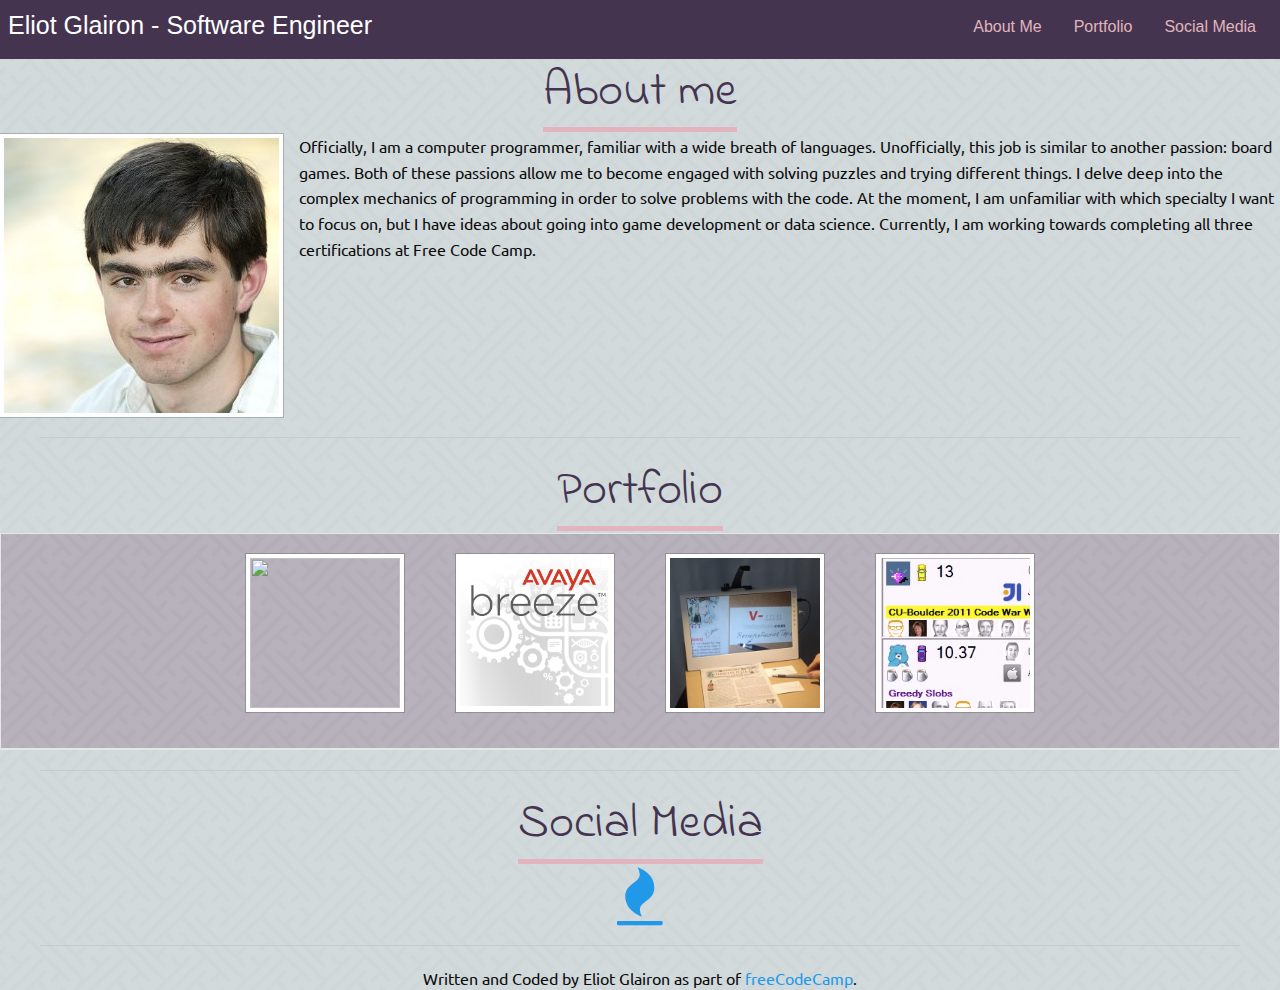
==== index.html @ 0489321e "Added two more projects to the list" ====
<html><head><title>Eliot Glairon - Software Engineer</title>
<link href="./css/reset.css" rel="stylesheet" />
<script src="./js/jquery-2.2.4.min.js"></script>
<script src="./js/foundation.min.js"></script>
<link href="./css/foundation.min.css" rel="stylesheet" />
<link href="https://s3-us-west-2.amazonaws.com/s.cdpn.io/46336/foundation-icons.css" rel="stylesheet" />
<link href="https://maxcdn.bootstrapcdn.com/font-awesome/4.4.0/css/font-awesome.min.css" rel="stylesheet" />
<link href="https://fonts.googleapis.com/css?family=Indie+Flower|Ubuntu" rel="stylesheet" />
<script>
$(document).ready(function(){
  $(document).foundation();

});
</script>
<style>/*possible color scheme: https://coolors.co/93a8ac-44344f-564d80-ffffff-e2b4bd*/
body {
  background-image: linear-gradient(
      rgba(147, 168, 172, 0.35), 
      rgba(147, 168, 172, 0.35)
    ),  url("./images/sayagata-400px.png");
}
.sticky-container {
  height: 59px;
}
.sticky {
    width: 100%;
  margin-top: 0em; top: 0px; bottom: auto; left: 0px;
}
.website-topbar, #websitemenu {
  background: #44344F;
  
  color: #ffffff;
}
.website-topbar a:link {
  color: #e2b4bd;
}
/*on hover effects*/
.website-topbar a:hover {
  background: #93A8AC;
  color: #e2b4bd;
}
.top-bar-left {
  background: #44344F;
}
.top-bar-title {
  text-align: center !important;
}
.menu {
  background: #44344F;
}
.website-topbar {
  
  
}
.sticky{
    
    
    /*create margin from top bar*/
}
.content {
  /*create margin from top bar*/
  font-family: 'Ubuntu', sans-serif;
  
}

/* center tabs on foundation - thanks http://stackoverflow.com/questions/24548990/align-foundation-5-tabs-in-the-middle-of-the-screen*/
ul.tabs {
  
  text-align: center;
  background-image: linear-gradient(
      rgba(68, 52, 79, 0.35), 
      rgba(68, 52, 79, 0.35)
      
    ), url("./images/sayagata-400px.png");
  }
  ul.tabs a:hover {
  background-image: linear-gradient(
      rgba(68, 52, 79, 0.55), 
      rgba(68, 52, 79, 0.55)
    ), url("./images/sayagata-400px.png");
  }
  ul.tabs a:active{
  background-image: url("./images/sayagata-400px.png");
  }

ul.tabs li {
  float: none !important;
  display: inline-block;
}

.flex-video {
  max-height: 340;
  height: 340 !important;
  padding-bottom: 0% !important;
}
.tabs-content {
  background-image: linear-gradient(
      rgba(147, 168, 172, 0.35), 
      rgba(147, 168, 172, 0.35)
    ), url("./images/sayagata-400px.png");
}
.underline {
  border-bottom: 5px solid #e2b4bd;
}
.big-title {
  /*overrides content if needed*/
  font-family: 'Indie Flower', sans-serif;
  text-align: center;
  clip: rect(auto, auto, auto, auto);
  color: #44344F;
  /*thanks to  http://stackoverflow.com/questions/12557707/changing-underline-color*/
  
  /*text-decoration: underline;
  -webkit-text-decoration-color: #e2b4bd;
  -moz-text-decoration-color: #e2b4bd;  
  text-decoration-color: #e2b4bd;*/
}
.thumbnail-text {
  width: 150px;
  height: 150px;
  font-size:60px;
}

.social_media_icons {
  font-size:58px;
  text-align:center;
}
.no-js {
  display:none;
}
</style>
  </head>
  <body><div data-sticky-container class="top-bar-container sticky-container">

  <div class="sticky is-stuck" id="thetopbar" data-sticky data-options="anchor: page; marginTop: 0px; stickyOn: small;">
    <div class="website-topbar top-bar">
      <div class="top-bar-title">
        <h4>Eliot Glairon - Software Engineer</h4></div>
      <div class="title-bar-right">
        <ul class="menu" id="websitemenu" data-magellan data-bar-offset="59">
          <li><a href="#about-me">About Me</a></li>
          <li><a href="#projectstitle">Portfolio</a></li>
          <li><a href="#socialmedia">Social Media</a></li>

        </ul>
      </div>
    </div>
  </div>
</div>

<div class="stack-for-small content container" id="content">
  <h1 class="big-title" id="about-me"><span class="underline">About me</span></h1>
  <div class="media-object stack-for-small">
    <div class="media-object-section">
      <div class="thumbnail">
        <img src="./images/ProfilePic.jpg" alt="Photo of Eliot Glairon.">
      </div>
    </div>
    <div class="media-object-section main-section">

      <p>Officially, I am a computer programmer, familiar with a wide breath of languages. Unofficially, this job is similar to another passion: board games. Both of these passions allow me to become engaged with solving puzzles and trying different things.  I delve deep into the complex mechanics of programming in order to solve problems with the code. At the moment, I am unfamiliar with which specialty I want to focus on, but I have ideas about going into game development or data science.  Currently, I am working towards completing all three certifications at Free Code Camp.</p>


    </div>
  </div>
  <hr>
  <h1 id="projectstitle" class="big-title"><span class="underline">Portfolio</span></h1>
  <ul class="tabs" data-tabs id="allprojects">
    <li class="tabs-title">
      <a href="#freecodecampprojects" aria-selected="true">
        <div class="thumbnail">
          <img src="https://raw.githubusercontent.com/FreeCodeCamp/assets/master/assets/logos/fcc_puck600.png" width=150 height=150>
        </div>
      </a>
    </li>
    <li class="tabs-title">
      <a href="#paneltributepage">
        <div class="thumbnail">
          <img src="./images/AvayaBreeze.png" width=150 height=150>
        </div>
      </a>
    </li>
    <li class="tabs-title">
      <a href="#panelcalculator">
        <div class="thumbnail"><img src="./images/Vma.png" width=150 height=150>
        </div>
      </a>
    </li>
    <li class="tabs-title">
      <a href="#panelcodewarswindward">
        <div class="thumbnail"> <img src="./images/WindwardCodeWars.png" width=150 height=150></div>
      </a>
    </li>
  </ul>


  <div class="tabs-content" data-tabs-content="allprojects">
    <div class="tabs-panel" id="freecodecampprojects">
      <h1 class="big-title" id="backend-projects"><span class="underline">Back-End Development Projects</span></h1>
        For the following projects, it may take a few seconds to load the web services, please be patient:
        <ul>
	  <li><a href="https://eliotn-fcc-backend2.herokuapp.com">Header Microservice</a> - Grabs IP address and OS information as JSON.</li>
          <li><a href="https://eliotn-fcc-backend1.herokuapp.com">Timestamp Microservice</a> - Takes a date or unix time (seconds since January 1st, 1970) as input and returns JSON containing both.</li> 
        </ul>
      <h1 class="big-title" id="frontend-projects"><span class="underline">Front-End Development Projects</span></h1>
      <div class="media-object">
        <div class="media-object-section">
          <div class="thumbnail">
            <a href="./enneagram.html"><img src="./images/Enneagram.png" width=350 height=150></a>
          </div>
        </div>
        <div class="media-object-section">
          <p>Enneagram Pormadoro Clock: This clock allows you to track and customize your pormadoro sessions with the power of the enneagram!</p>
        </div>
      </div>
      <div class="media-object">
        <div class="media-object-section">
          <div class="thumbnail">
            <a href="./xom.html"><img src="./images/XomQuoteMachine2.png" width=350 height=150></a>
          </div>
        </div>
        <div class="media-object-section">
          <p>Xom Quote Machine: In Dungeon Crawl Stone Soup, players can worship a god for numerous benefits. One of the funniest choices is Xom, who provides the dialogue for the quote machine. </p>
        </div>
      </div>
      <div class="media-object">
        <div class="media-object-section">
          <div class="thumbnail">
            <a href="./streams.html"><img src="./images/StreamViewer.png" width=350 height=150></a>
          </div>
        </div>
        <div class="media-object-section">
          <p>Stream Viewer: Check the online or offline status of some cool online <a href="www.twitch.tv" target="_blank">Twitch.tv</a> streams.  The streams generally have a theme of programming.</p>
        </div>
      </div>
      <div class="media-object">
        <div class="media-object-section">
      <div class="thumbnail">
            <a href="http://codepen.io/eliotn/full/ORrAzd/" target="_blank"><img src="./images/DogeSays.png" width=350 height=150></a>
          </div>
        </div>
        <div class="media-object-section">
          <p>Doge Simon Says Much Doge, such color, wow.  Click the doge icons in the order that they appear in.</p>
        </div>
      </div>
      <div class="media-object">
        <div class="media-object-section">
          <div class="thumbnail">
            <a href="http://codepen.io/eliotn/full/vXBpGO/" target="_blank"><img src="./images/CaptainObviousWikipedia.png" width=350 height=150></a>
          </div>
        </div>
        <div class="media-object-section">
          <p>Captain Obvious searches Wikipedia: This website will search Wikipedia for you!  Searching Wikipedia lets you know what is on there!  You can do the same thing by putting <a href="www.wikipedia.com">www.wikipedia.com</a> in your url bar.</p>
        </div>
      </div>
      <div class="media-object">
        <div class="media-object-section">
          <div class="thumbnail">
            <a href="http://codepen.io/eliotn/full/amdOEP/" target="_blank"><img src="./images/Tic-Cat-Toe.png" width=350 height=150></a>
          </div>
        </div>
        <div class="media-object-section">
          <p>Tic-Cat-Toe:Ceiling cat and basement cat decide to settle their differences by playing a game of Tic-Cat-Toe</p>
        </div>
      </div>
      <div class="media-object">
        <div class="media-object-section">
          <div class="thumbnail">
            <a href="./calculator.html"><img src="./images/Calculator.png" width=350 height=150></a>
          </div>
        </div>
        <div class="media-object-section">
          <p>Calculator: This calculator takes an expression and calculates the result. The calculator respects order operations, executing operations in parenthesis first, then multiplication/division/modulo, then addition/subtraction.</p>
        </div>
      </div>

      <div class="media-object">
        <div class="media-object-section">
          <div class="thumbnail">
            <a href="http://codepen.io/eliotn/full/mAyVYE/" target="_blank"><img src="./images/RogueWeather.png" width=350 height=150></a>
          </div>
        </div>
<div class="media-object-section">
  <p>Rogue Weather: Displays the weather for random places or your hometown, in roguelike style. Includes a clickable grid for exploration.</p>
</div>
</div>
      <div class="media-object">
        <div class="media-object-section">
          <div class="thumbnail">
            <a href="./tributepage.html"><img src="./images/DCSSTributePage.png" width=350 height=150></a>
          </div>
        </div>
        <div class="media-object-section">
          <p>DCSS Tribute Page: The Dungeon Crawl Stone Soup page is a tribute page that briefly explains the game Dungeon Crawl Stone soup, and provides the links and relevant information for the game.
          </p>
        </div>
      </div>
    </div>
    <div class="tabs-panel" id="paneltributepage">
      <p>At Avaya, I was a platform engineer for the Engagement Development Platform (now known as Avaya Breeze). I ensured that the product was built/upgraded properly and that the command line tools and packages were working correctly. A central task was
        improving and documenting the patch process used by the Engagement Development Platform, in order to speed up patch delivery from several weeks to a week. I was also involved with pre-sanity testing, ensuring that the code worked as expected in
        between each sprint. Much of the job was working with Linux or Bash scripting.</p>

    </div>
    <div class="tabs-panel" id="panelcalculator">
      <div class="row">
        <div class="flex-video columns small-12 medium-6">
          <iframe src="https://www.youtube.com/embed/ehwEuLf34u4" width="420" height="315" frameborder="0" allowfullscreen></iframe>
        </div>
        <p class='columns small-12 medium-6'>At Visual Exploration LLC, I prototyped the software for V-ma, a desktop magnifier to help people with limited vision read. Below is a demonstration:</p>
      </div>
    </div>
    <div class="tabs-panel" id="panelcodewarswindward">
      <div class="row">
        <div class="flex-video columns small-12 medium-6">
          <iframe src="https://www.youtube.com/embed/RvvmSR-qF-E" frameborder="0" allowfullscreen></iframe>
        </div>
        <div class="columns small-12 medium-6">
      <p>For the 2014 Windward Code Wars, I made an AI for Windward's game engine, that involved ferrying CEOs to different destinations.  In this game, individual cars would earn points for successfully transferring a tech company CEO to a particular location, as well as partial points for managing to bring a CEO close.  Each car had a coffee supply that could be replenished by going to a coffee shop, as coffee was needed to pick up CEOs.  To mix things up, each car had two bonuses that could be used at a strategic time.  The catch for this challenge was that teams only had 10 hours to finalize their AI.</p> 
<p>The video is a replay of the finals game, with my AI "CU-Boulder 2011 Code War Winner".   The tricky challenge was estimating the effect that your changes to the code had on the AI.  I utilized a strategy of trying to go to the nearest CEO that I could drop off to the nearest location.  When I tried to do a deeper search, it didn't help the AI after a certain extent, this was probably due to a changing game state.  Unfortunately, I did not have much time to optimize power-up usage.</p>
<p>For the 2011 Windward Code War, my team made a bot that played a computerized version of Robo-Rally.  For this game, my team used a Monte-Carlo strategy of trying different moves, calculating the sequence that got us closest to the flag, and announced power downs early.</p>
        </div>
      </div>
    </div>
  </div>

  <hr>
  <h1 class="big-title" id="socialmedia"><span class="underline">Social Media</span></h1>
  <div class="social_media_icons"><a href="https://www.linkedin.com/in/eliotglairon"><i class="fi-social-linkedin"></i></a>

    <a href="https://github.com/eliotn"><i class="fi-social-github"></i></a>
    <a href="https://twitter.com/eliotglairon"><i class="fi-social-twitter"></i></a>
    <a href="https://www.freecodecamp.com/eliotn"><i class="fa fa-fire fa-fw"></i></a>
  </div>
  <!--<ul>
  <li>I do not use Facebook.  I have already experienced social media by participating in forum discussions.  Facebook encourages people to open source their life details too much, a practice I do not agree with.  </li>
    <li>I do not use Twitter.  There might be some value to it in the future if I want to blog insights or projects I am working on.</li>
  <li>I do not use StackOverflow as a contributor, although they are a great resource for troubleshooting.  I would rather help people in person, rather than have my contributions annonymously judged.</li>
  </ul>-->
  <hr>
  <center>Written and Coded by Eliot Glairon as part of <a href="https://www.freecodecamp.com/" target="_blank">freeCodeCamp</a>. <a href="https://www.linkedin.com/in/eliotglairon" target="_blank"><i class="fi-social-linkedin"></i></a><a href="https://github.com/eliotn"
      target="_blank"><i class="fi-social-github"></i></a><a href="https://www.twitter.com/eliotglairon"><i class="fi-social-twitter"></i></a>

  </center>
</div>
</body>
</html>
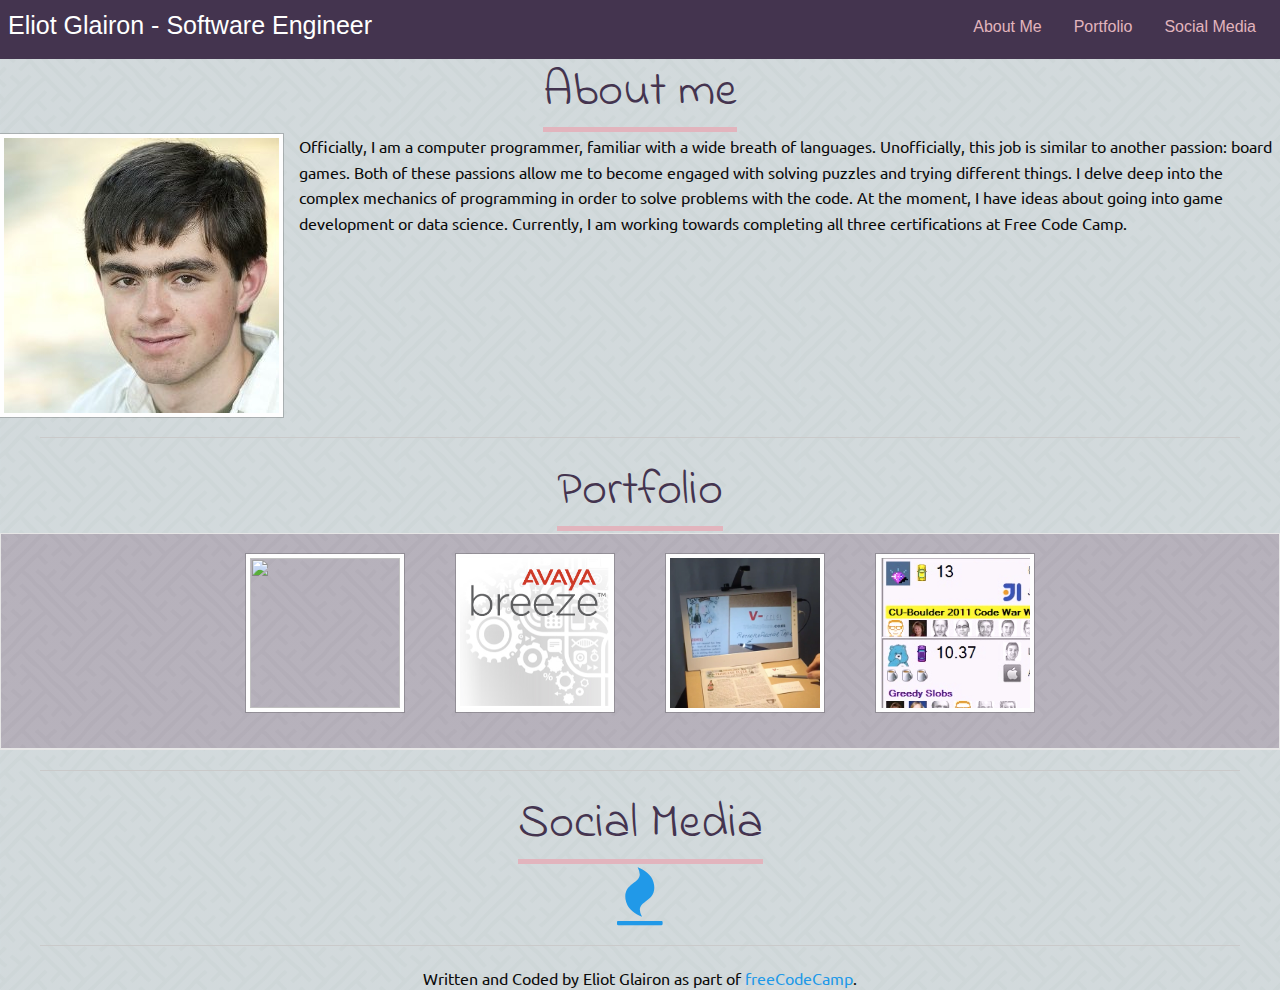
==== commit 93c3363f: "minor updates" ====
--- a/index.html
+++ b/index.html
@@ -158,7 +158,7 @@
     </div>
     <div class="media-object-section main-section">
 
-      <p>Officially, I am a computer programmer, familiar with a wide breath of languages. Unofficially, this job is similar to another passion: board games. Both of these passions allow me to become engaged with solving puzzles and trying different things.  I delve deep into the complex mechanics of programming in order to solve problems with the code. At the moment, I am unfamiliar with which specialty I want to focus on, but I have ideas about going into game development or data science.  Currently, I am working towards completing all three certifications at Free Code Camp.</p>
+      <p>Officially, I am a computer programmer, familiar with a wide breath of languages. Unofficially, this job is similar to another passion: board games. Both of these passions allow me to become engaged with solving puzzles and trying different things.  I delve deep into the complex mechanics of programming in order to solve problems with the code. At the moment, I have ideas about going into game development or data science.  Currently, I am working towards completing all three certifications at Free Code Camp.</p>
 
 
     </div>
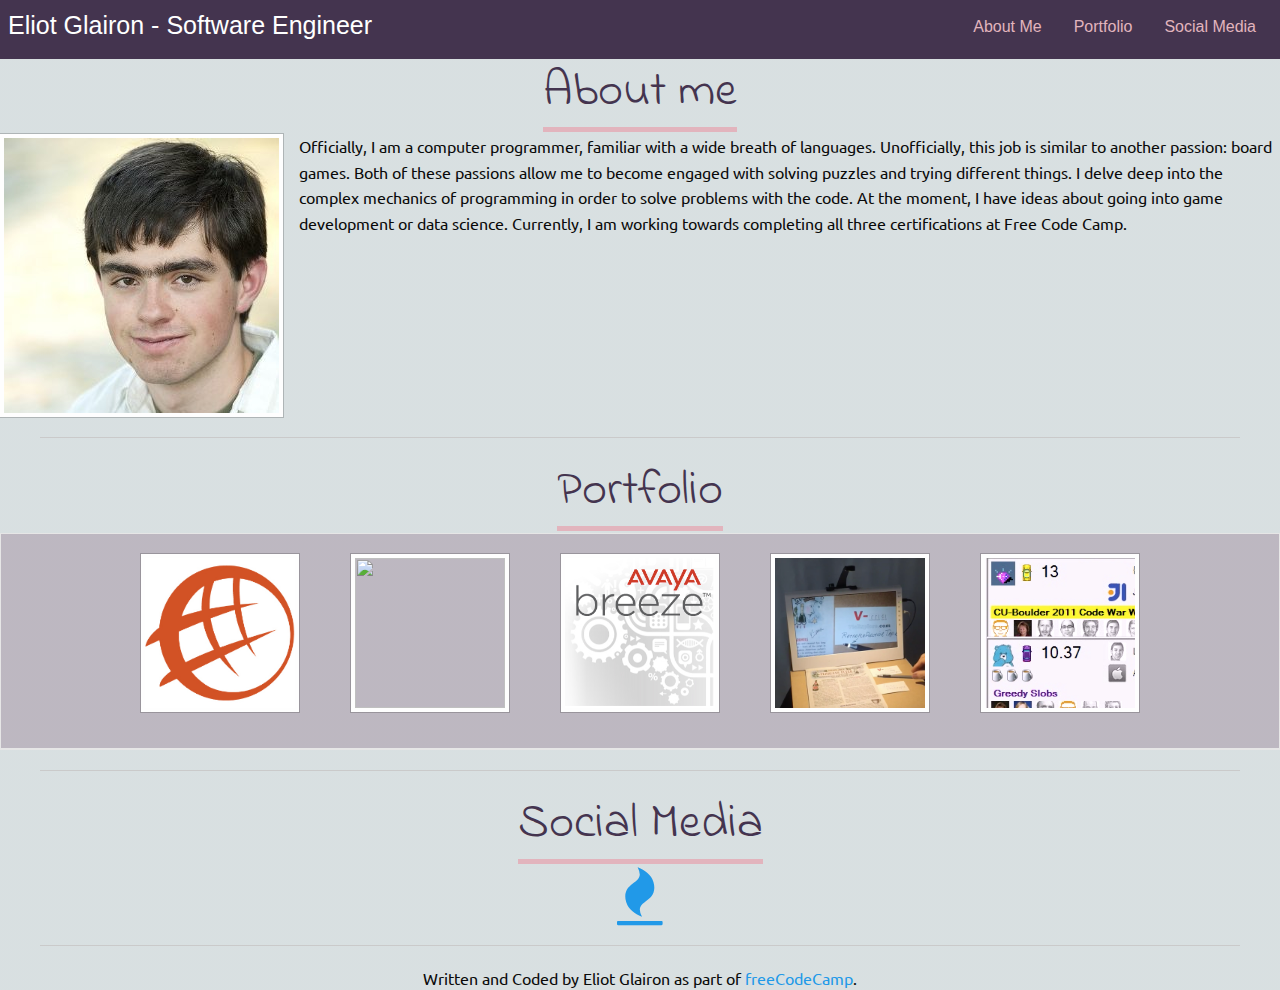
==== commit 5a2e908a: "Added information and moved css to its own file" ====
--- a/index.html
+++ b/index.html
@@ -6,132 +6,17 @@
 <link href="https://s3-us-west-2.amazonaws.com/s.cdpn.io/46336/foundation-icons.css" rel="stylesheet" />
 <link href="https://maxcdn.bootstrapcdn.com/font-awesome/4.4.0/css/font-awesome.min.css" rel="stylesheet" />
 <link href="https://fonts.googleapis.com/css?family=Indie+Flower|Ubuntu" rel="stylesheet" />
+<meta name=viewport content="width=device-width, initial-scale=1">
 <script>
 $(document).ready(function(){
   $(document).foundation();
 
 });
 </script>
-<style>/*possible color scheme: https://coolors.co/93a8ac-44344f-564d80-ffffff-e2b4bd*/
-body {
-  background-image: linear-gradient(
-      rgba(147, 168, 172, 0.35), 
-      rgba(147, 168, 172, 0.35)
-    ),  url("./images/sayagata-400px.png");
-}
-.sticky-container {
-  height: 59px;
-}
-.sticky {
-    width: 100%;
-  margin-top: 0em; top: 0px; bottom: auto; left: 0px;
-}
-.website-topbar, #websitemenu {
-  background: #44344F;
-  
-  color: #ffffff;
-}
-.website-topbar a:link {
-  color: #e2b4bd;
-}
-/*on hover effects*/
-.website-topbar a:hover {
-  background: #93A8AC;
-  color: #e2b4bd;
-}
-.top-bar-left {
-  background: #44344F;
-}
-.top-bar-title {
-  text-align: center !important;
-}
-.menu {
-  background: #44344F;
-}
-.website-topbar {
-  
-  
-}
-.sticky{
-    
-    
-    /*create margin from top bar*/
-}
-.content {
-  /*create margin from top bar*/
-  font-family: 'Ubuntu', sans-serif;
-  
-}
-
-/* center tabs on foundation - thanks http://stackoverflow.com/questions/24548990/align-foundation-5-tabs-in-the-middle-of-the-screen*/
-ul.tabs {
-  
-  text-align: center;
-  background-image: linear-gradient(
-      rgba(68, 52, 79, 0.35), 
-      rgba(68, 52, 79, 0.35)
-      
-    ), url("./images/sayagata-400px.png");
-  }
-  ul.tabs a:hover {
-  background-image: linear-gradient(
-      rgba(68, 52, 79, 0.55), 
-      rgba(68, 52, 79, 0.55)
-    ), url("./images/sayagata-400px.png");
-  }
-  ul.tabs a:active{
-  background-image: url("./images/sayagata-400px.png");
-  }
-
-ul.tabs li {
-  float: none !important;
-  display: inline-block;
-}
-
-.flex-video {
-  max-height: 340;
-  height: 340 !important;
-  padding-bottom: 0% !important;
-}
-.tabs-content {
-  background-image: linear-gradient(
-      rgba(147, 168, 172, 0.35), 
-      rgba(147, 168, 172, 0.35)
-    ), url("./images/sayagata-400px.png");
-}
-.underline {
-  border-bottom: 5px solid #e2b4bd;
-}
-.big-title {
-  /*overrides content if needed*/
-  font-family: 'Indie Flower', sans-serif;
-  text-align: center;
-  clip: rect(auto, auto, auto, auto);
-  color: #44344F;
-  /*thanks to  http://stackoverflow.com/questions/12557707/changing-underline-color*/
-  
-  /*text-decoration: underline;
-  -webkit-text-decoration-color: #e2b4bd;
-  -moz-text-decoration-color: #e2b4bd;  
-  text-decoration-color: #e2b4bd;*/
-}
-.thumbnail-text {
-  width: 150px;
-  height: 150px;
-  font-size:60px;
-}
-
-.social_media_icons {
-  font-size:58px;
-  text-align:center;
-}
-.no-js {
-  display:none;
-}
-</style>
+<link rel="stylesheet" type="text/css" href="css/index.css">
   </head>
   <body><div data-sticky-container class="top-bar-container sticky-container">
-
+  <!-- foundation sticky bar -->
   <div class="sticky is-stuck" id="thetopbar" data-sticky data-options="anchor: page; marginTop: 0px; stickyOn: small;">
     <div class="website-topbar top-bar">
       <div class="top-bar-title">
@@ -167,7 +52,15 @@
   <h1 id="projectstitle" class="big-title"><span class="underline">Portfolio</span></h1>
   <ul class="tabs" data-tabs id="allprojects">
     <li class="tabs-title">
-      <a href="#freecodecampprojects" aria-selected="true">
+      <a href="#panelcataworxprojects" aria-selected="true">
+        <div class="thumbnail">
+          <img src="./images/cataworx.png" width=150 height=150>
+        </div>
+      </a>
+    </li>
+    <li class="tabs-title">
+      
+      <a href="#panelfreecodecampprojects">
         <div class="thumbnail">
           <img src="https://raw.githubusercontent.com/FreeCodeCamp/assets/master/assets/logos/fcc_puck600.png" width=150 height=150>
         </div>
@@ -195,13 +88,27 @@
 
 
   <div class="tabs-content" data-tabs-content="allprojects">
-    <div class="tabs-panel" id="freecodecampprojects">
+    <div class="tabs-panel" id="panelcataworxprojects">
+      Currently I am working on an api for cataworx that handles the quote process for telecommunications companies.
+      Visit <a href="http://www.cataworx.com/">http://www.cataworx.com/</a> for more information.
+    </div>
+    <div class="tabs-panel" id="panelfreecodecampprojects">
       <h1 class="big-title" id="backend-projects"><span class="underline">Back-End Development Projects</span></h1>
         For the following projects, it may take a few seconds to load the web services, please be patient:
         <ul>
+        <li><a href="https://interactive-twitch.herokuapp.com/">Interactive Twitch</a> - Allows twitch streamers to create polls that other users
+        can vote on through the website or twitch chat.</li>
+        <li><a href="https://ejgurl.herokuapp.com/">Url Shortener</a> - Simple url shortener service with a UI demo.</li>
+
 	  <li><a href="https://eliotn-fcc-backend2.herokuapp.com">Header Microservice</a> - Grabs IP address and OS information as JSON.</li>
           <li><a href="https://eliotn-fcc-backend1.herokuapp.com">Timestamp Microservice</a> - Takes a date or unix time (seconds since January 1st, 1970) as input and returns JSON containing both.</li> 
+          <li><a href="https://eliotn-fcc-backend4.herokuapp.com">File Size Microservice</a> - You can upload files to find their size.</li>
         </ul>
+       <h1 class="big-title" id="data-visualization-projects"><span class="underline">Data Visualization Projects</span></h1>
+       <ul>
+         <li><a href="https://codeday-roguelike.herokuapp.com/">CodeDay Roguelike</a> - A simple roguelike created as part of CodeDay.</li>
+         <li><a href="markdownpreview.html">Markdown previewer</a> - A simple previewer of the markdown format, used most famously in Readme.MD</li>
+       </ul>
       <h1 class="big-title" id="frontend-projects"><span class="underline">Front-End Development Projects</span></h1>
       <div class="media-object">
         <div class="media-object-section">
@@ -230,17 +137,17 @@
           </div>
         </div>
         <div class="media-object-section">
-          <p>Stream Viewer: Check the online or offline status of some cool online <a href="www.twitch.tv" target="_blank">Twitch.tv</a> streams.  The streams generally have a theme of programming.</p>
+          <p>Stream Viewer: Check the online or offline status of some cool online <a href="http://www.twitch.tv" target="_blank">Twitch.tv</a> streams.  The streams generally have a theme of programming.</p>
         </div>
       </div>
       <div class="media-object">
         <div class="media-object-section">
       <div class="thumbnail">
-            <a href="http://codepen.io/eliotn/full/ORrAzd/" target="_blank"><img src="./images/DogeSays.png" width=350 height=150></a>
-          </div>
-        </div>
-        <div class="media-object-section">
-          <p>Doge Simon Says Much Doge, such color, wow.  Click the doge icons in the order that they appear in.</p>
+            <a href="./dogesays.html"><img src="./images/DogeSays.png" width=350 height=150></a>
+          </div>
+        </div>
+        <div class="media-object-section">
+          <p>Doge Simon Says: Much Doge, such color, wow.  Click the doge icons in the order that they appear in.</p>
         </div>
       </div>
       <div class="media-object">
@@ -250,7 +157,7 @@
           </div>
         </div>
         <div class="media-object-section">
-          <p>Captain Obvious searches Wikipedia: This website will search Wikipedia for you!  Searching Wikipedia lets you know what is on there!  You can do the same thing by putting <a href="www.wikipedia.com">www.wikipedia.com</a> in your url bar.</p>
+          <p>Captain Obvious searches Wikipedia: This website will search Wikipedia for you!  Searching Wikipedia lets you know what is on there!  You can do the same thing by putting <a href="http://www.wikipedia.com">www.wikipedia.com</a> in your url bar.</p>
         </div>
       </div>
       <div class="media-object">
@@ -277,11 +184,11 @@
       <div class="media-object">
         <div class="media-object-section">
           <div class="thumbnail">
-            <a href="http://codepen.io/eliotn/full/mAyVYE/" target="_blank"><img src="./images/RogueWeather.png" width=350 height=150></a>
+            <a href="#"><img src="./images/RogueWeather.png" width=350 height=150></a>
           </div>
         </div>
 <div class="media-object-section">
-  <p>Rogue Weather: Displays the weather for random places or your hometown, in roguelike style. Includes a clickable grid for exploration.</p>
+  <p>Rogue Weather: Displays the weather for random places or your hometown, in roguelike style. Includes a clickable grid for exploration.  Currently under construction due to unanticipated api behavior.</p>
 </div>
 </div>
       <div class="media-object">
--- a/css/index.css
+++ b/css/index.css
@@ -0,0 +1,116 @@
+/*possible color scheme: https://coolors.co/93a8ac-44344f-564d80-ffffff-e2b4bd*/
+body {
+  background-image: linear-gradient(
+      rgba(147, 168, 172, 0.35), 
+      rgba(147, 168, 172, 0.35)
+    ),  url("./images/sayagata-400px.png");
+}
+.sticky-container {
+  height: 59px;
+}
+.sticky {
+    width: 100%;
+  margin-top: 0em; top: 0px; bottom: auto; left: 0px;
+}
+.website-topbar, #websitemenu {
+  background: #44344F;
+  
+  color: #ffffff;
+}
+.website-topbar a:link {
+  color: #e2b4bd;
+}
+/*on hover effects*/
+.website-topbar a:hover {
+  background: #93A8AC;
+  color: #e2b4bd;
+}
+.top-bar-left {
+  background: #44344F;
+}
+.top-bar-title {
+  text-align: center !important;
+}
+.menu {
+  background: #44344F;
+}
+.website-topbar {
+  
+  
+}
+.sticky{
+    
+    
+    /*create margin from top bar*/
+}
+.content {
+  /*create margin from top bar*/
+  font-family: 'Ubuntu', sans-serif;
+  
+}
+
+/* center tabs on foundation - thanks http://stackoverflow.com/questions/24548990/align-foundation-5-tabs-in-the-middle-of-the-screen*/
+ul.tabs {
+  
+  text-align: center;
+  background-image: linear-gradient(
+      rgba(68, 52, 79, 0.35), 
+      rgba(68, 52, 79, 0.35)
+      
+    ), url("./images/sayagata-400px.png");
+  }
+  ul.tabs a:hover {
+  background-image: linear-gradient(
+      rgba(68, 52, 79, 0.55), 
+      rgba(68, 52, 79, 0.55)
+    ), url("./images/sayagata-400px.png");
+  }
+  ul.tabs a:active{
+  background-image: url("./images/sayagata-400px.png");
+  }
+
+ul.tabs li {
+  float: none !important;
+  display: inline-block;
+}
+
+.flex-video {
+  max-height: 340;
+  height: 340 !important;
+  padding-bottom: 0% !important;
+}
+.tabs-content {
+  background-image: linear-gradient(
+      rgba(147, 168, 172, 0.35), 
+      rgba(147, 168, 172, 0.35)
+    ), url("./images/sayagata-400px.png");
+}
+.underline {
+  border-bottom: 5px solid #e2b4bd;
+}
+.big-title {
+  /*overrides content if needed*/
+  font-family: 'Indie Flower', sans-serif;
+  text-align: center;
+  clip: rect(auto, auto, auto, auto);
+  color: #44344F;
+  /*thanks to  http://stackoverflow.com/questions/12557707/changing-underline-color*/
+  
+  /*text-decoration: underline;
+  -webkit-text-decoration-color: #e2b4bd;
+  -moz-text-decoration-color: #e2b4bd;  
+  text-decoration-color: #e2b4bd;*/
+}
+.thumbnail-text {
+  width: 150px;
+  height: 150px;
+  font-size:60px;
+}
+
+.social_media_icons {
+  font-size:58px;
+  text-align:center;
+}
+.no-js {
+  display:none;
+}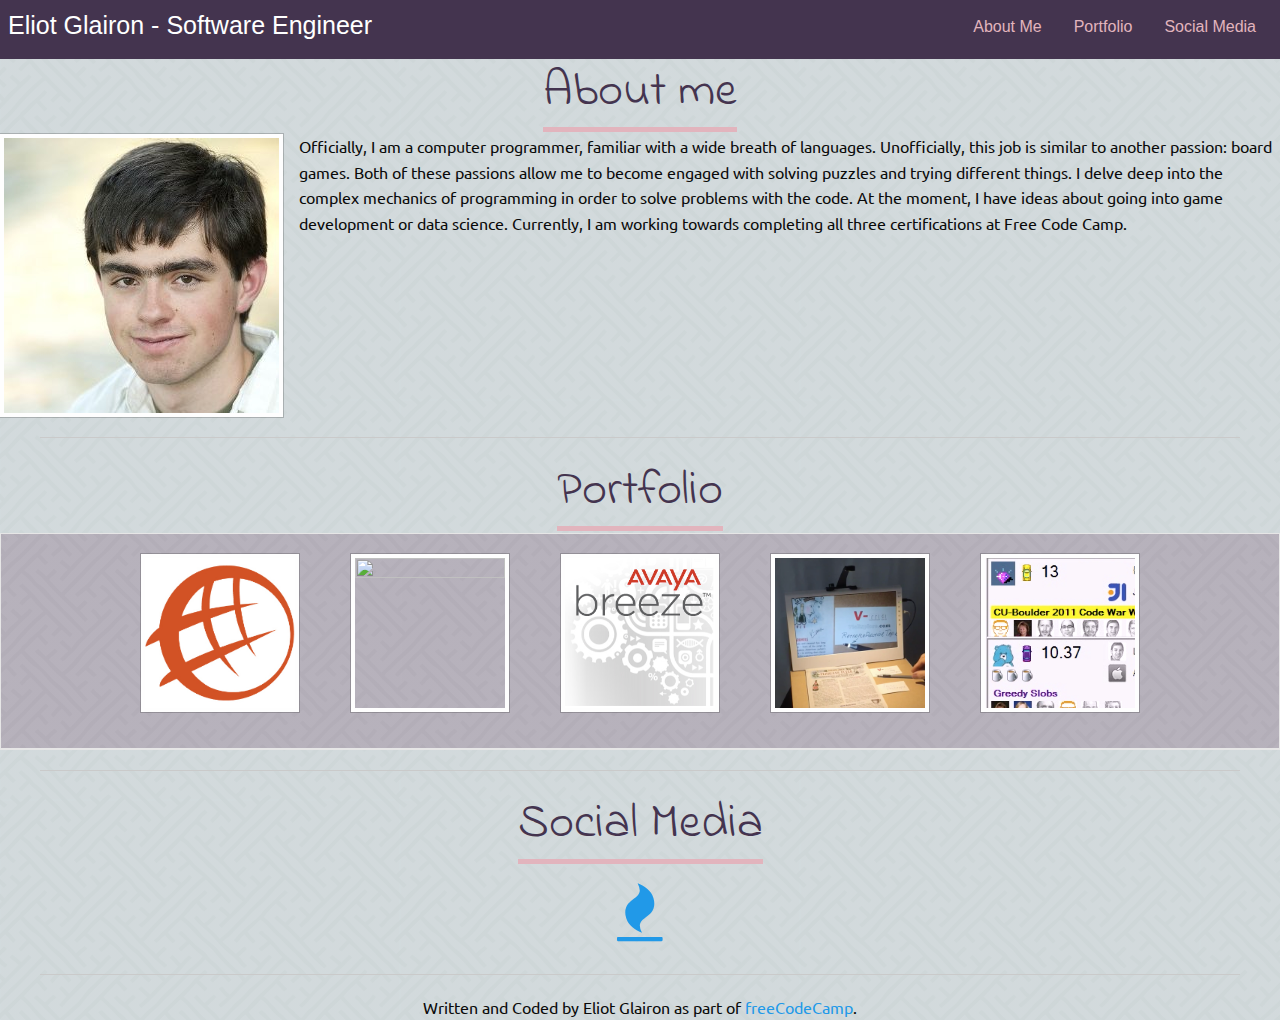
==== commit 0c451b6c: "Linted index page html" ====
--- a/index.html
+++ b/index.html
@@ -1,3 +1,4 @@
+<!DOCTYPE html>
 <html><head><title>Eliot Glairon - Software Engineer</title>
 <link href="./css/reset.css" rel="stylesheet" />
 <script src="./js/jquery-2.2.4.min.js"></script>
@@ -6,7 +7,7 @@
 <link href="https://s3-us-west-2.amazonaws.com/s.cdpn.io/46336/foundation-icons.css" rel="stylesheet" />
 <link href="https://maxcdn.bootstrapcdn.com/font-awesome/4.4.0/css/font-awesome.min.css" rel="stylesheet" />
 <link href="https://fonts.googleapis.com/css?family=Indie+Flower|Ubuntu" rel="stylesheet" />
-<meta name=viewport content="width=device-width, initial-scale=1">
+<meta name="viewport" content="width=device-width, initial-scale=1">
 <script>
 $(document).ready(function(){
   $(document).foundation();
@@ -54,7 +55,7 @@
     <li class="tabs-title">
       <a href="#panelcataworxprojects" aria-selected="true">
         <div class="thumbnail">
-          <img src="./images/cataworx.png" width=150 height=150>
+          <img src="./images/cataworx.png" width="150" height="150">
         </div>
       </a>
     </li>
@@ -62,26 +63,26 @@
       
       <a href="#panelfreecodecampprojects">
         <div class="thumbnail">
-          <img src="https://raw.githubusercontent.com/FreeCodeCamp/assets/master/assets/logos/fcc_puck600.png" width=150 height=150>
+          <img src="https://raw.githubusercontent.com/FreeCodeCamp/assets/master/assets/logos/fcc_puck600.png" width="150" height="150">
         </div>
       </a>
     </li>
     <li class="tabs-title">
       <a href="#paneltributepage">
         <div class="thumbnail">
-          <img src="./images/AvayaBreeze.png" width=150 height=150>
+          <img src="./images/AvayaBreeze.png" width="150" height="150">
         </div>
       </a>
     </li>
     <li class="tabs-title">
       <a href="#panelcalculator">
-        <div class="thumbnail"><img src="./images/Vma.png" width=150 height=150>
+        <div class="thumbnail"><img src="./images/Vma.png" width="150" height="150">
         </div>
       </a>
     </li>
     <li class="tabs-title">
       <a href="#panelcodewarswindward">
-        <div class="thumbnail"> <img src="./images/WindwardCodeWars.png" width=150 height=150></div>
+        <div class="thumbnail"> <img src="./images/WindwardCodeWars.png" width="150" height="150"></div>
       </a>
     </li>
   </ul>
@@ -113,7 +114,7 @@
       <div class="media-object">
         <div class="media-object-section">
           <div class="thumbnail">
-            <a href="./enneagram.html"><img src="./images/Enneagram.png" width=350 height=150></a>
+            <a href="./enneagram.html"><img src="./images/Enneagram.png" width="350" height="150"></a>
           </div>
         </div>
         <div class="media-object-section">
@@ -123,7 +124,7 @@
       <div class="media-object">
         <div class="media-object-section">
           <div class="thumbnail">
-            <a href="./xom.html"><img src="./images/XomQuoteMachine2.png" width=350 height=150></a>
+            <a href="./xom.html"><img src="./images/XomQuoteMachine2.png" width="350" height="150"></a>
           </div>
         </div>
         <div class="media-object-section">
@@ -133,7 +134,7 @@
       <div class="media-object">
         <div class="media-object-section">
           <div class="thumbnail">
-            <a href="./streams.html"><img src="./images/StreamViewer.png" width=350 height=150></a>
+            <a href="./streams.html"><img src="./images/StreamViewer.png" width="350" height="150"></a>
           </div>
         </div>
         <div class="media-object-section">
@@ -143,7 +144,7 @@
       <div class="media-object">
         <div class="media-object-section">
       <div class="thumbnail">
-            <a href="./dogesays.html"><img src="./images/DogeSays.png" width=350 height=150></a>
+            <a href="./dogesays.html"><img src="./images/DogeSays.png" width="350" height="150"></a>
           </div>
         </div>
         <div class="media-object-section">
@@ -153,7 +154,7 @@
       <div class="media-object">
         <div class="media-object-section">
           <div class="thumbnail">
-            <a href="http://codepen.io/eliotn/full/vXBpGO/" target="_blank"><img src="./images/CaptainObviousWikipedia.png" width=350 height=150></a>
+            <a href="http://codepen.io/eliotn/full/vXBpGO/" target="_blank"><img src="./images/CaptainObviousWikipedia.png" width="350" height="150"></a>
           </div>
         </div>
         <div class="media-object-section">
@@ -163,7 +164,7 @@
       <div class="media-object">
         <div class="media-object-section">
           <div class="thumbnail">
-            <a href="http://codepen.io/eliotn/full/amdOEP/" target="_blank"><img src="./images/Tic-Cat-Toe.png" width=350 height=150></a>
+            <a href="http://codepen.io/eliotn/full/amdOEP/" target="_blank"><img src="./images/Tic-Cat-Toe.png" width="350" height="150"></a>
           </div>
         </div>
         <div class="media-object-section">
@@ -173,7 +174,7 @@
       <div class="media-object">
         <div class="media-object-section">
           <div class="thumbnail">
-            <a href="./calculator.html"><img src="./images/Calculator.png" width=350 height=150></a>
+            <a href="./calculator.html"><img src="./images/Calculator.png" width="350" height="150"></a>
           </div>
         </div>
         <div class="media-object-section">
@@ -184,7 +185,7 @@
       <div class="media-object">
         <div class="media-object-section">
           <div class="thumbnail">
-            <a href="#"><img src="./images/RogueWeather.png" width=350 height=150></a>
+            <a href="#"><img src="./images/RogueWeather.png" width="350" height="150"></a>
           </div>
         </div>
 <div class="media-object-section">
@@ -194,7 +195,7 @@
       <div class="media-object">
         <div class="media-object-section">
           <div class="thumbnail">
-            <a href="./tributepage.html"><img src="./images/DCSSTributePage.png" width=350 height=150></a>
+            <a href="./tributepage.html"><img src="./images/DCSSTributePage.png" width="350" height="150"></a>
           </div>
         </div>
         <div class="media-object-section">
@@ -214,7 +215,7 @@
         <div class="flex-video columns small-12 medium-6">
           <iframe src="https://www.youtube.com/embed/ehwEuLf34u4" width="420" height="315" frameborder="0" allowfullscreen></iframe>
         </div>
-        <p class='columns small-12 medium-6'>At Visual Exploration LLC, I prototyped the software for V-ma, a desktop magnifier to help people with limited vision read. Below is a demonstration:</p>
+        <p class="columns small-12 medium-6">At Visual Exploration LLC, I prototyped the software for V-ma, a desktop magnifier to help people with limited vision read. Below is a demonstration:</p>
       </div>
     </div>
     <div class="tabs-panel" id="panelcodewarswindward">
--- a/css/index.css
+++ b/css/index.css
@@ -3,7 +3,7 @@
   background-image: linear-gradient(
       rgba(147, 168, 172, 0.35), 
       rgba(147, 168, 172, 0.35)
-    ),  url("./images/sayagata-400px.png");
+    ),  url("/images/sayagata-400px.png");
 }
 .sticky-container {
   height: 59px;
@@ -57,16 +57,16 @@
       rgba(68, 52, 79, 0.35), 
       rgba(68, 52, 79, 0.35)
       
-    ), url("./images/sayagata-400px.png");
+    ), url("/images/sayagata-400px.png");
   }
   ul.tabs a:hover {
   background-image: linear-gradient(
       rgba(68, 52, 79, 0.55), 
       rgba(68, 52, 79, 0.55)
-    ), url("./images/sayagata-400px.png");
+    ), url("/images/sayagata-400px.png");
   }
   ul.tabs a:active{
-  background-image: url("./images/sayagata-400px.png");
+  background-image: url("/images/sayagata-400px.png");
   }
 
 ul.tabs li {
@@ -83,7 +83,7 @@
   background-image: linear-gradient(
       rgba(147, 168, 172, 0.35), 
       rgba(147, 168, 172, 0.35)
-    ), url("./images/sayagata-400px.png");
+    ), url("/images/sayagata-400px.png");
 }
 .underline {
   border-bottom: 5px solid #e2b4bd;
